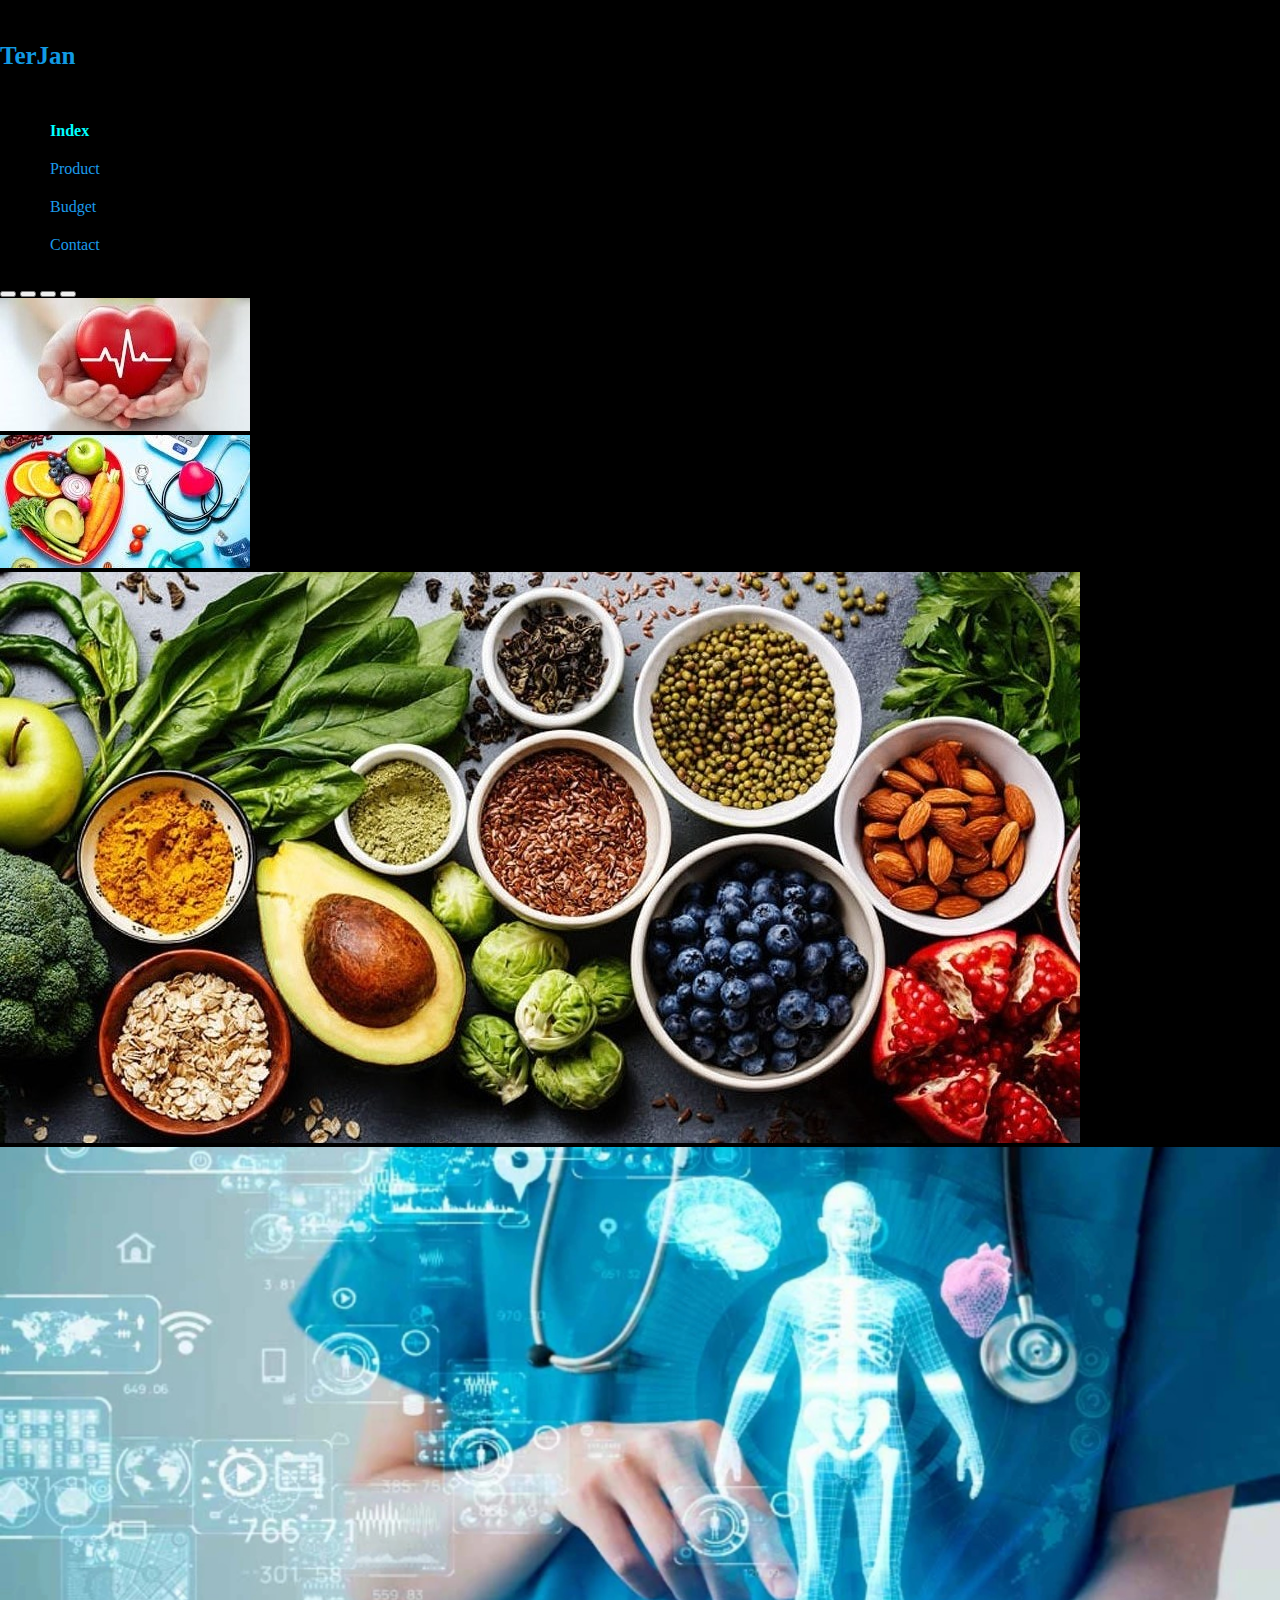
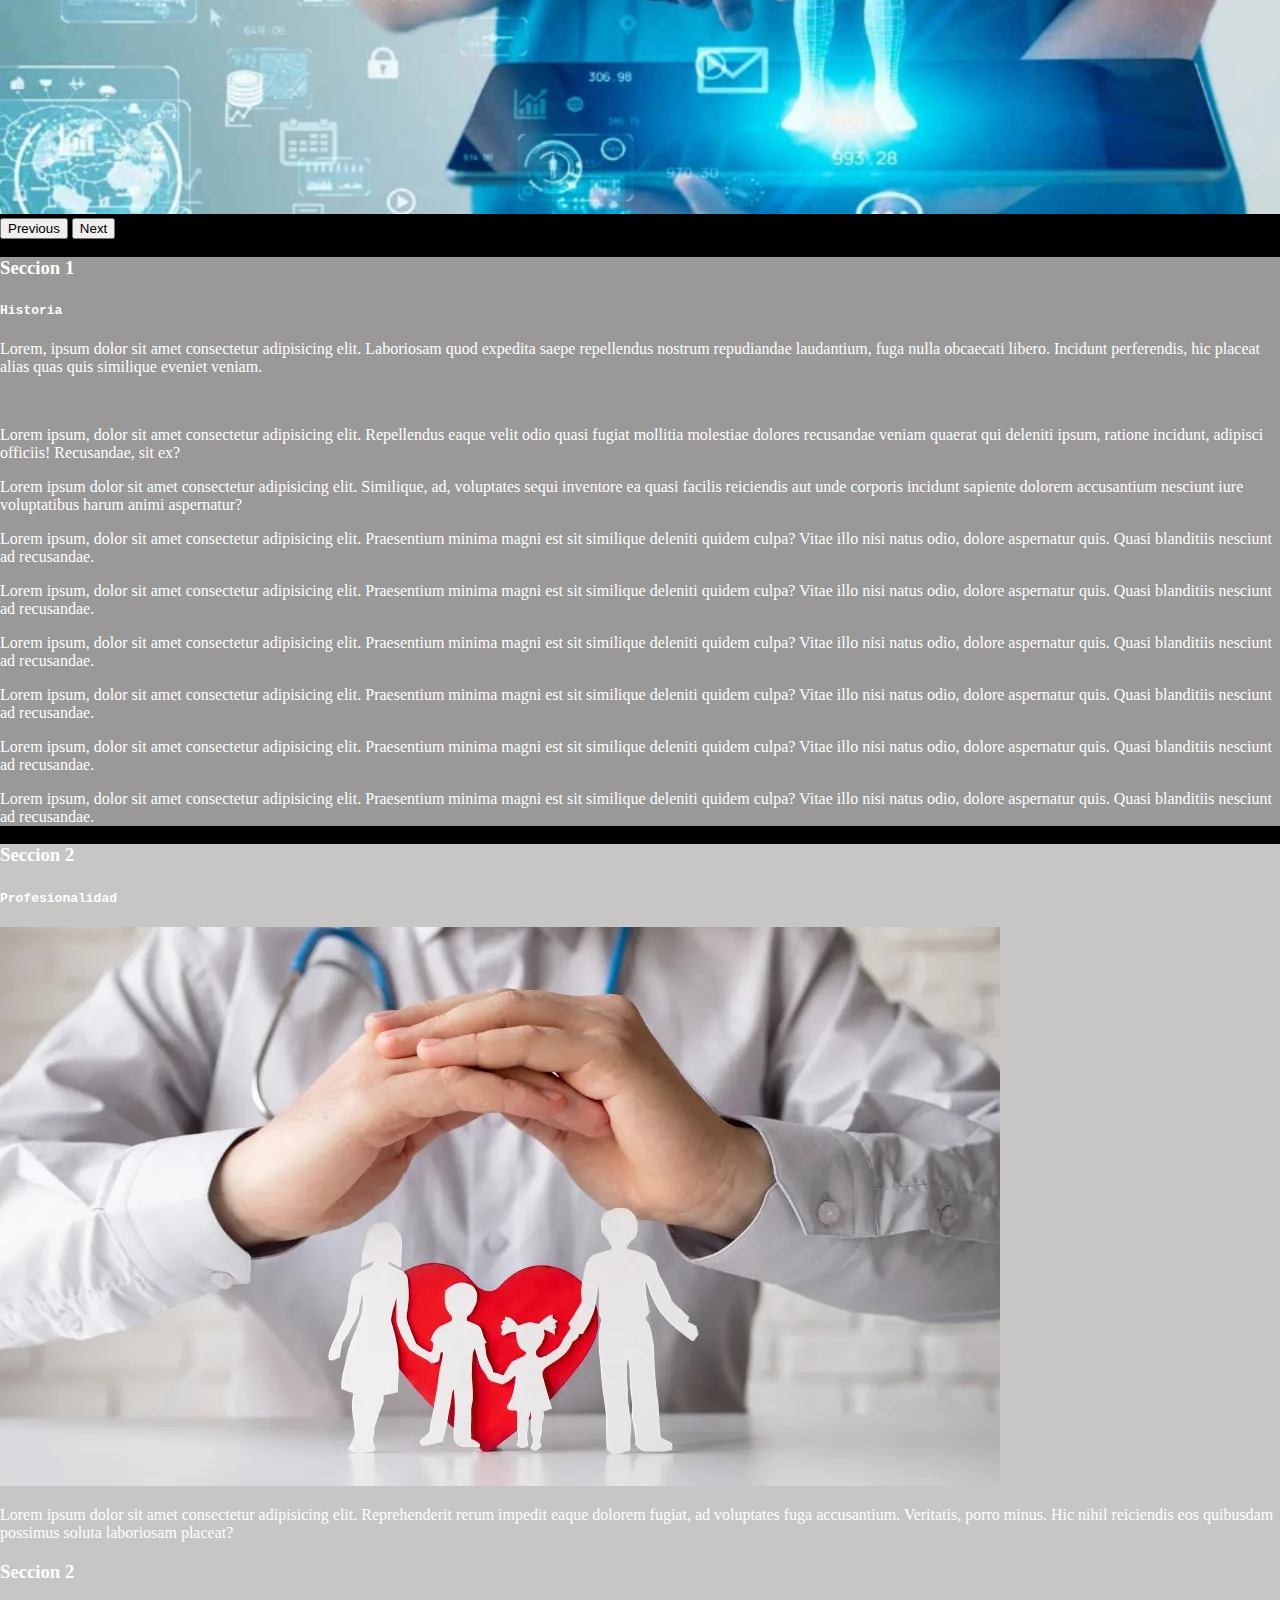
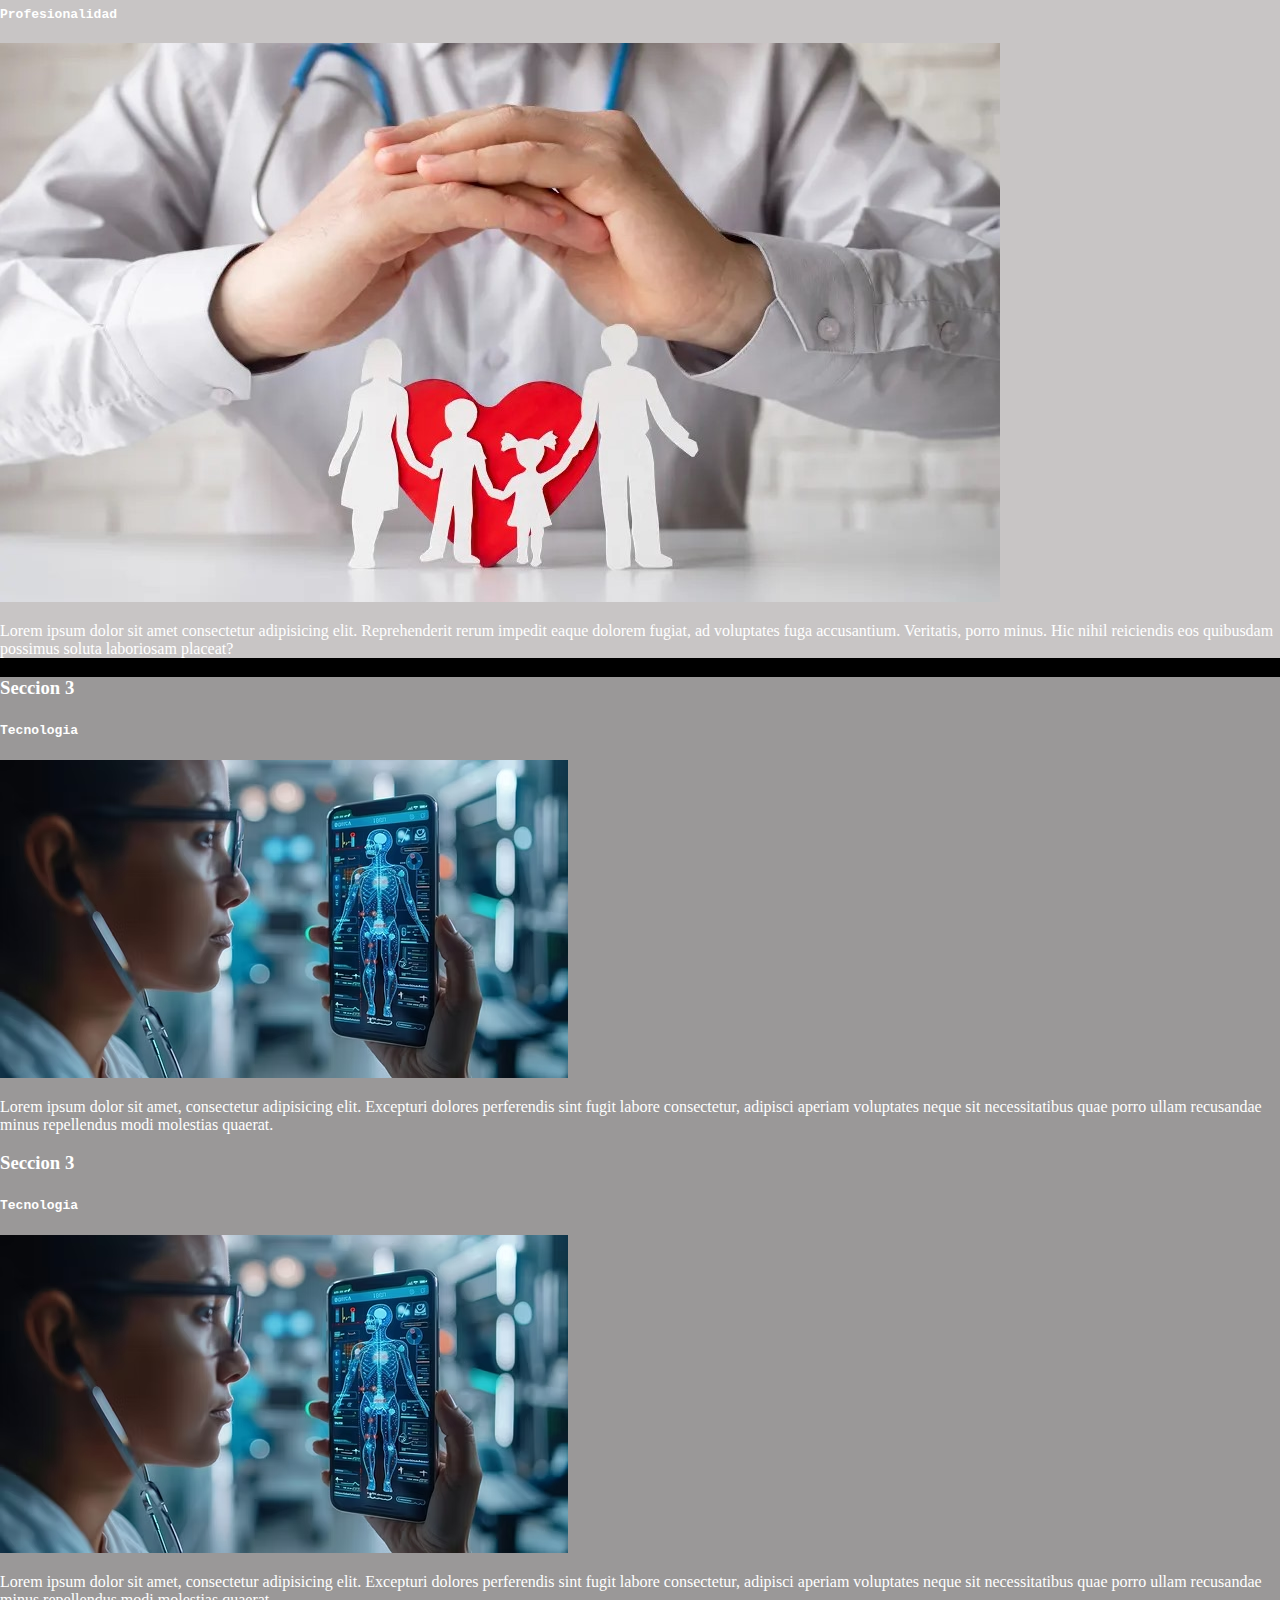
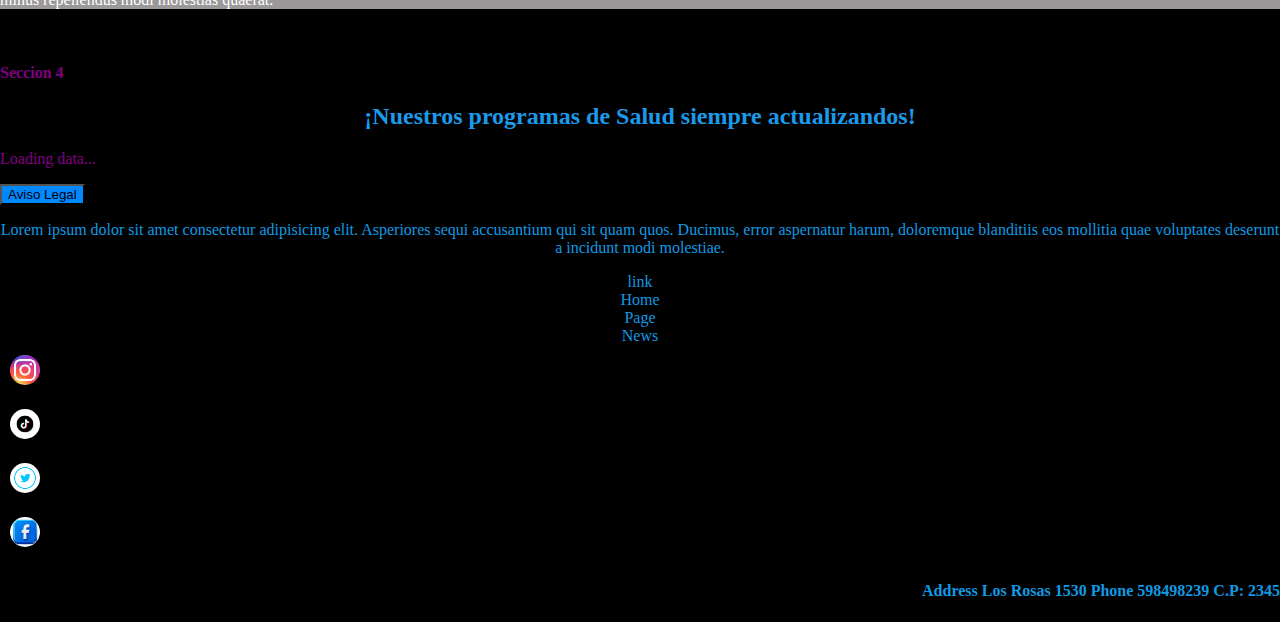
==== index.html @ d4c28b10 "first commit" ====
<!DOCTYPE html>
<html lang="es">

<head>
  <meta charset="UTF-8">
  <meta name="viewport" content="width=device-width, initial-scale=1.0">
  <link href="https://cdn.jsdelivr.net/npm/bootstrap@5.0.2/dist/css/bootstrap.min.css" rel="stylesheet"
    integrity="sha384-EVSTQN3/azprG1Anm3QDgpJLIm9Nao0Yz1ztcQTwFspd3yD65VohhpuuCOmLASjC" crossorigin="anonymous">
  <script src="https://cdn.jsdelivr.net/npm/bootstrap@5.0.2/dist/js/bootstrap.bundle.min.js"
    integrity="sha384-MrcW6ZMFYlzcLA8Nl+NtUVF0sA7MsXsP1UyJoMp4YLEuNSfAP+JcXn/tWtIaxVXM"
    crossorigin="anonymous"></script>
  <script src="https://code.jquery.com/jquery-3.7.1.min.js"
    integrity="sha256-/JqT3SQfawRcv/BIHPThkBvs0OEvtFFmqPF/lYI/Cxo=" crossorigin="anonymous"></script>
  <link rel="stylesheet" href="css/style.css">
  <script src="js/salud.js"></script>
  <script src="json/salud.json"></script>
  <title>Javascript</title>
</head>

<body class="container-fluid bodyIndex">
  <div class="container-fluid">
    <div class="row navar-dark bg-dark p-2">
      <div class="col w-100">
        <h5 class="nombre">TerJan</h5>
        <ul class="nav justify-content-end">
          <li class="nav-item ">
            <a class="button" href="index.html">Index</a>
          </li>
          <li class="nav-item">
            <a class="" href="views/producto.html">Product</a>
          </li>
          <li class="nav-item">
            <a class="" href="views/presupuesto.html">Budget</a>
          </li>
          <li class="nav-item">
            <a class="" href="views/contact.html">Contact</a>
          </li>
        </ul>
      </div>
    </div>
  </div>
  <div class="container">
    <div class="row m-3">
      <div class="col">
        <div id="carouselExampleIndicators" class="carousel slide" data-bs-ride="carousel" data-bs-interval="2000">
          <div class="carousel-indicators">
            <button type="button" data-bs-target="#carouselExampleIndicators" data-bs-slide-to="0" class="active"
              aria-current="true" aria-label="Slide 1"></button>
            <button type="button" data-bs-target="#carouselExampleIndicators" data-bs-slide-to="1"
              aria-label="Slide 2"></button>
            <button type="button" data-bs-target="#carouselExampleIndicators" data-bs-slide-to="2"
              aria-label="Slide 3"></button>
            <button type="button" data-bs-target="#carouselExampleIndicators" data-bs-slide-to="3"
              aria-label="Slide 4"></button>
          </div>
          <div class="carousel-inner">
            <div class="carousel-item active">
              <img src="img/carrusel.1.jpg" class="d-block w-100 img-fluid" alt="...">
            </div>
            <div class="carousel-item">
              <img src="img/carrusel.2.jpg" class="d-block w-100 img-fluid" alt="...">
            </div>
            <div class="carousel-item">
              <img src="img/carrusel.4.jpg" class="d-block w-100 img-fluid" alt="...">
            </div>
            <div class="carousel-item">
              <img src="img/card.2.jpg" class="d-block w-100 img-fluid" alt="...">
            </div>
          </div>
          <button class="carousel-control-prev" type="button" data-bs-target="#carouselExampleIndicators"
            data-bs-slide="prev">
            <span class="carousel-control-prev-icon" aria-hidden="true"></span>
            <span class="visually-hidden">Previous</span>
          </button>
          <button class="carousel-control-next" type="button" data-bs-target="#carouselExampleIndicators"
            data-bs-slide="next">
            <span class="carousel-control-next-icon" aria-hidden="true"></span>
            <span class="visually-hidden">Next</span>
          </button>
        </div>
      </div>
    </div>
  </div>
  <div class="container-fluid">
    <div class="row">
      <div class="col-sm-12 col-lg-6 datos-sec-1">
        <h3>Seccion 1</h3>
        <h4 class="datos-index"><code>Historia</code></h4>
        <p class="datos-p">Lorem, ipsum dolor sit amet consectetur adipisicing elit. Laboriosam quod expedita saepe
          repellendus nostrum repudiandae laudantium,
          fuga nulla obcaecati libero. Incidunt perferendis, hic placeat alias quas quis similique eveniet veniam.</p>
        <br>
        <p class="datos-p">Lorem ipsum, dolor sit amet consectetur adipisicing elit. Repellendus eaque velit odio quasi
          fugiat
          mollitia molestiae dolores recusandae veniam quaerat qui deleniti ipsum, ratione incidunt, adipisci officiis!
          Recusandae, sit ex?</p>
        <p class="datos-p">Lorem ipsum dolor sit amet consectetur adipisicing elit. Similique, ad, voluptates sequi
          inventore
          ea quasi facilis reiciendis aut unde corporis incidunt sapiente dolorem accusantium nesciunt iure voluptatibus
          harum animi aspernatur?</p>
        <p class="datos-p">Lorem ipsum, dolor sit amet consectetur adipisicing elit. Praesentium minima magni est sit
          similique deleniti quidem culpa? Vitae illo nisi natus odio, dolore aspernatur quis. Quasi blanditiis nesciunt
          ad recusandae.</p>
        <p class="datos-p">Lorem ipsum, dolor sit amet consectetur adipisicing elit. Praesentium minima magni est sit
          similique deleniti quidem culpa? Vitae illo nisi natus odio, dolore aspernatur quis. Quasi blanditiis nesciunt
          ad recusandae.</p>
         <p class="datos-p">Lorem ipsum, dolor sit amet consectetur adipisicing elit. Praesentium minima magni est sit
          similique deleniti quidem culpa? Vitae illo nisi natus odio, dolore aspernatur quis. Quasi blanditiis nesciunt
          ad recusandae.</p>
        <p class="datos-p">Lorem ipsum, dolor sit amet consectetur adipisicing elit. Praesentium minima magni est sit
          similique deleniti quidem culpa? Vitae illo nisi natus odio, dolore aspernatur quis. Quasi blanditiis nesciunt
          ad recusandae.</p>
        <p class="datos-p">Lorem ipsum, dolor sit amet consectetur adipisicing elit. Praesentium minima magni est sit
          similique deleniti quidem culpa? Vitae illo nisi natus odio, dolore aspernatur quis. Quasi blanditiis nesciunt
          ad recusandae.</p>
        <p class="datos-p">Lorem ipsum, dolor sit amet consectetur adipisicing elit. Praesentium minima magni est sit
          similique deleniti quidem culpa? Vitae illo nisi natus odio, dolore aspernatur quis. Quasi blanditiis nesciunt
          ad recusandae.</p> 
      </div>
      <div class="col-sm-12 col-lg-3 datos-sec-2">
        <h3>Seccion 2</h3>
        <h4><code>Profesionalidad</code></h4>
        <img src="img/not.3.jpg" class="img-not w-100 img-fluid" alt="noticia-2">
        <p>Lorem ipsum dolor sit amet consectetur adipisicing elit. Reprehenderit rerum impedit eaque dolorem fugiat,
          ad voluptates fuga accusantium. Veritatis, porro minus. Hic nihil reiciendis eos quibusdam possimus
          soluta laboriosam placeat?</p>
        <h3>Seccion 2</h3>
        <h4><code>Profesionalidad</code></h4>
        <img src="img/not.3.jpg" class="img-not w-100 img-fluid" alt="noticia-2">
        <p>Lorem ipsum dolor sit amet consectetur adipisicing elit. Reprehenderit rerum impedit eaque dolorem fugiat,
          ad voluptates fuga accusantium. Veritatis, porro minus. Hic nihil reiciendis eos quibusdam possimus
          soluta laboriosam placeat?</p>
      </div>
      <div class="col-sm-12 col-lg-3 datos-sec-3">
        <h3>Seccion 3</h3>
        <h4><code>Tecnologia</code></h4>
        <img src="img/carrusel.3.avif" class="img-not w-100 img-fluid" alt="noticia-2">
        <p>Lorem ipsum dolor sit amet, consectetur adipisicing elit. Excepturi dolores perferendis sint fugit labore
          consectetur,
          adipisci aperiam voluptates neque sit necessitatibus quae porro ullam recusandae minus repellendus modi
          molestias quaerat.</p>
        <h3>Seccion 3</h3>
        <h4><code>Tecnologia</code></h4>
        <img src="img/carrusel.3.avif" class="img-not w-100 img-fluid" alt="noticia-2">
        <p>Lorem ipsum dolor sit amet, consectetur adipisicing elit. Excepturi dolores perferendis sint fugit labore
          consectetur,
          adipisci aperiam voluptates neque sit necessitatibus quae porro ullam recusandae minus repellendus modi
          molestias quaerat.</p>
      </div>
    </div>
  </div><br>
  <h4 class="p-3">Seccion 4</h4>
  <h2 class="programa">¡Nuestros programas de Salud siempre actualizandos!</h2>
  <div id="programas" class="container-fluid"><!--para que el programa json cargue hay que usar live serves -->
    <p id="programas-message" class="p-3">Loading data...</p>
  </div>
  <div class="container-fluid">
    <div class="row navar-dark bg-dark">
      <div class="col-12">
        <button class="mostrarAviso">Aviso Legal</button>
        <div class="avisolegal">Terjan es el propietario y operador de la plataforma online que ofrece a los usuarios
          información, recomendaciones y servicios relacionados con el ocio y los viajes, lo que incluye herramientas
          para la búsqueda y/o reserva de hoteles, alquileres y otros alojamientos, atracciones y experiencias,
          restaurantes, vuelos y cruceros, entre otros servicios relacionados con el ocio. En esta Declaración, nos
          referiremos a ellos como nuestros “Servicios”.
          La información que nos confía, así como la de los demás, mejora nuestra capacidad para ofrecer Servicios más
          relevantes, personalizados y útiles. Sabemos que el hecho de compartir su información con nosotros es un acto
          de confianza. Valoramos mucho su confianza y nos comprometemos a ofrecerle información, productos y servicios
          útiles de acuerdo con la información que haya compartido con nosotros. Igualmente, y lo que quizá sea más
          importante, nos comprometemos a respetar su privacidad mientras visite nuestro sitio web o utilice nuestros
          Servicios, así como a ser transparentes sobre el uso que hacemos de la información que nos ha confiado.
          Esta Declaración describe cómo obtenemos, utilizamos y tratamos su información. Le informa de sus derechos,
          sobre cómo puede ejercerlos y cómo puede ponerse en contacto con nosotros. Lea esta Declaración detenidamente
          para conocer nuestras prácticas en relación con la información y la privacidad. Al visitar nuestros sitios web
          y las aplicaciones móviles relacionadas, así como otras plataformas online como los sitios web, las
          aplicaciones y las redes sociales de nuestros afiliados, ya sea a través de un ordenador, un teléfono, una
          tableta o un dispositivo similar (todos ellos denominados “Dispositivos”), reconoce y confirma que ha leído
          esta Declaración.
          Ofrecemos nuestros Servicios a usuarios en distintos países y territorios donde la legislación y las
          costumbres son diferentes. En esta Declaración se ofrece una visión general de nuestras prácticas de
          privacidad. Además, las Secciones de la 12 a la 15 de esta Declaración ofrecen información relevante y
          específica a los usuarios que residen en determinadas regiones o países.<br><br>
        </div>
      </div>
    </div>
  </div>
  <div class="container-fluid">
    <div class="row navar-dark bg-dark footer">
      <div class="col-sm-12 col-lg-6">
        <p class="parrafo">Lorem ipsum dolor sit amet consectetur adipisicing elit. Asperiores sequi accusantium
          qui sit quam quos. Ducimus, error aspernatur harum, doloremque blanditiis eos
          mollitia quae voluptates deserunt a incidunt modi molestiae.</p>
      </div>
      <div class="col-sm-12 col-lg-6">
        <ul class="list-unstyled lista">
          <li>link</li>
          <li>Home</li>
          <li>Page</li>
          <li>News</li>
        </ul>
      </div>
      <div class="col-sm-12 col-lg-3 d-grid d-flex flex-row">
        <!--d-grid" style="grid-template-columns: repeat(3, 1fr);"--logra que las img se coloquen horizontal-->
        <a class="a-footer" href="https://www.tiktok.com/"><img src="img-social-media/img-instagram.jpg"
            class="img-footer img-fluid" alt=""></a>
        <a class="a-footer" href="https://www.tiktok.com/"><img src="img-social-media/img.tiktok.png"
            class="img-footer img-fluid" alt=""></a>
        <a class="a-footer" href="https://www.tiktok.com/"><img src="img-social-media/img.twitter.png"
            class="img-footer img-fluid" alt=""></a>
        <a class="a-footer" href="https://www.tiktok.com/"><img src="img-social-media/img.facebook.jpg"
            class="img-footer img-fluid" alt=""></a>
      </div>
      <div class="col-sm-12 col-lg-9">
        <h4 class="address">Address Los Rosas 1530 Phone 598498239 C.P: 2345</h4>
      </div>
    </div>
  </div>
  <script src="https://cdn.jsdelivr.net/npm/bootstrap@5.3.3/dist/js/bootstrap.bundle.min.js"
    integrity="sha384-YvpcrYf0tY3lHB60NNkmXc5s9fDVZLESaAA55NDzOxhy9GkcIdslK1eN7N6jIeHz"
    crossorigin="anonymous"></script>
</body>

</html>
---- css/style.css ----
* {
    box-sizing: border-box;
}
body {
    font-family: Georgia, 'Times New Roman', Times, serif;
    /*overflow-x: hidden; *//*atributo para ocultar el scroll mejor solucion es colocar container-fluid*/
}
body, html {/*aplicamos estos atributos en los elementos body y html para evitar scroll indeceados*/
    margin: 0;
    padding: 0;
}
.nombre {
    color: rgb(17, 154, 227);
    font-weight: bold;/*negrita*/
    font-size: 25px;
    font-family:Georgia, 'Times New Roman', Times, serif;
}
a {
    width: 100%;
    color: rgb(27, 154, 234);
    text-decoration: none;
    padding: 10px;
    display: inline-block;
    /* overflow: hidden; */
    font-family:Georgia, 'Times New Roman', Times, serif;
}
.button {
    color: aqua;
    font-weight: bold;
}
/* .button {
    color: rgb(17, 154, 227);
} */
a:hover {
    font-weight: bold;
    font-size: 16px;
    color: rgb(186, 13, 108);
} 
.footer {
    color: rgb(17, 154, 227);
}
.parrafo, .lista,.address {
    text-align: center;
}
.programa {
    font-family: Georgia, 'Times New Roman', Times, serif;
    color: rgb(27, 154, 234);
    font-weight: bold;
    text-align: center;
}
.p-3 {
    color: purple;
}
.datos-sec-1, .datos-sec-3 {
    background-color: rgb(154, 152, 152);
    color: white;
}
.datos-sec-2 {
    background-color: rgb(200, 197, 197);
    color: white;
}
img {
    max-width: 100%;/*junto con <img src="..." class="img-fluid"> scc max-width: 100% las imagenes no saldran de los contenedores*/
}
.img-footer {
    width: 30px;
    height: 30px;
    border-radius: 30px;
    float: left;
    align-items: center;
}
.mostrarAviso:hover + .avisolegal {
    display: block;
}
.avisolegal {
    /* estilo de aviso legal*/
    display: none;/*inicialmente oculto*/
    border: 1px solid black;
    color: aliceblue;
}
.mostrarAviso{
    background-color: #0088ff;
}
.error {
    border: 1px solid purple;
}

.error-message{
    color: purple;
    font-size: 0.8em; /* Establece el tamaño de la fuente al 80% del tamaño de fuente predeterminado. */
    display: block; /* Hace que el elemento se muestre como un bloque, ocupando todo el ancho disponible. */
}
/*para encerrar cada div dentro de un cuadro y escribir entre la linea del div*/
.formulario, .presupuesto, .condiciones, .contacto {
    border: 2px solid black;
    padding: 20px;
    position: relative; /* Importante para el posicionamiento absoluto mas abajo, Necesario para posicionar los pseudo-elementos */
    margin-bottom: 20px; 
    background-color: whitesmoke;
  }
  
  .datosPersonales, .presupuestoCostos, .condicionesEnvio, .contactoTer {
    background-color: white; /* el color de fondo de tu página */
    padding: 0 10px; /* Espacio alrededor del texto */
    position: absolute;
    top: -10px; /* Ajusta la posición vertical */
    font-weight: bold;
    color: blue;
  }
  label, input, select, fieldset {/*para dar espacio y eliminar los <br>*/
    margin-bottom: 10px; 
  }
  h6, h5 {
    font-weight: bold;
    color: blue;
  }
  .reset:hover, .submit:hover {
    color: white;
    background-color: #0088ff;
  }
  .reset, .submit{
    background-color: rgb(219, 217, 217);
  }

  .contactoInfo {
    padding: 20px;
    margin-top: 20px;
  }
 
  .producto-galeria, .card-body{
    background-color: black;
    color: whitesmoke;
  }
  .contactoTerJan {
    border: 1px solid black;
  }

  /*agregamos vida a los elementos de contacto*/
.lista {
    list-style: none;/*elimina los puento de la lista*/
    padding: 0px;/*elimina el padding predeterminado*/
    margin: 0px;/*elimina el margen predeterminado*/
}
.lista .listaContacto {
    text-align: start;
    width: 250px;
    padding: 10px;
    cursor: pointer;/* Cambia el cursor a una mano para indicar que es interactivo */
}
.lista .listaContacto:hover {
    background-color: rgb(160, 157, 157);
    border: 1px solid black;
    color: rgb(31, 31, 223);
}
.contactoBody {
    background-color: whitesmoke;
}
.bodyIndex {
    background-color: black;
}
.address {
    text-align: end;/*movemos direccion al final del espacio asigando de la columan*/
}
.font-weight-bold, .noticiasJson {
    color: white;
}
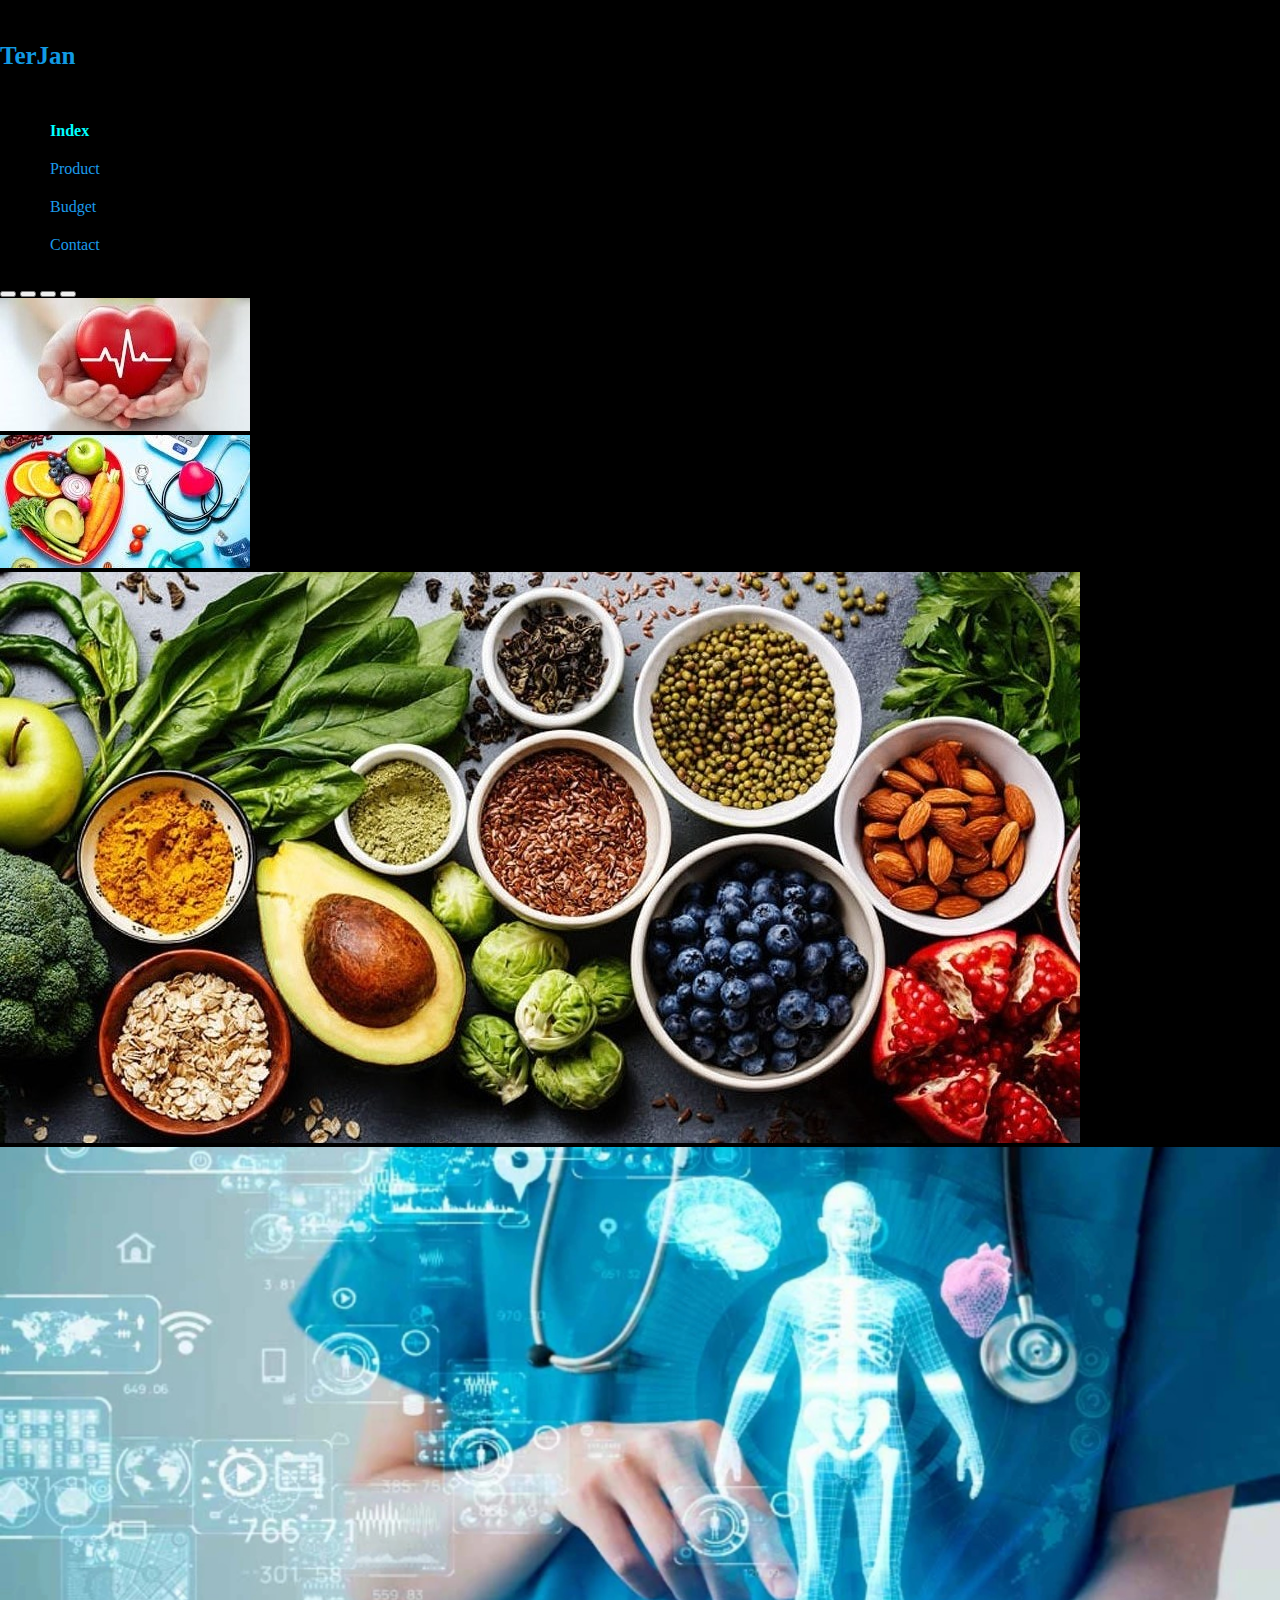
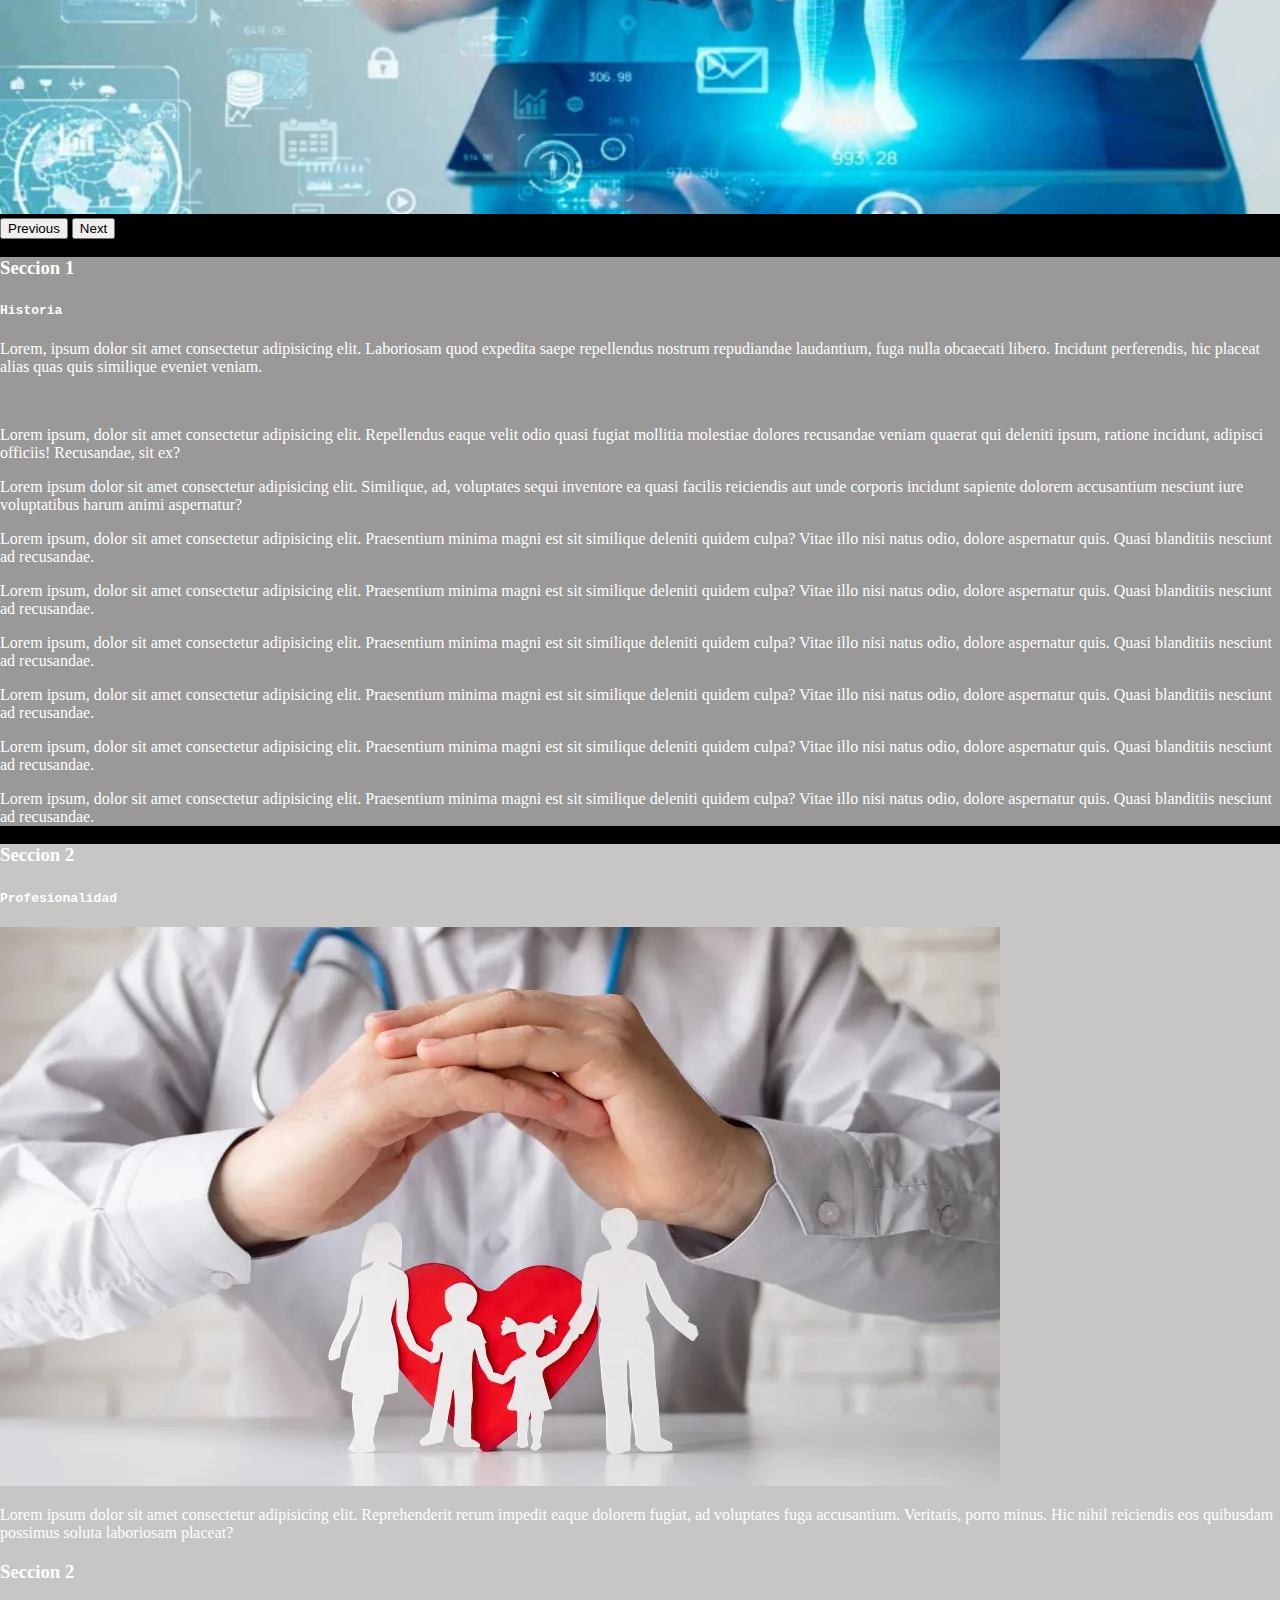
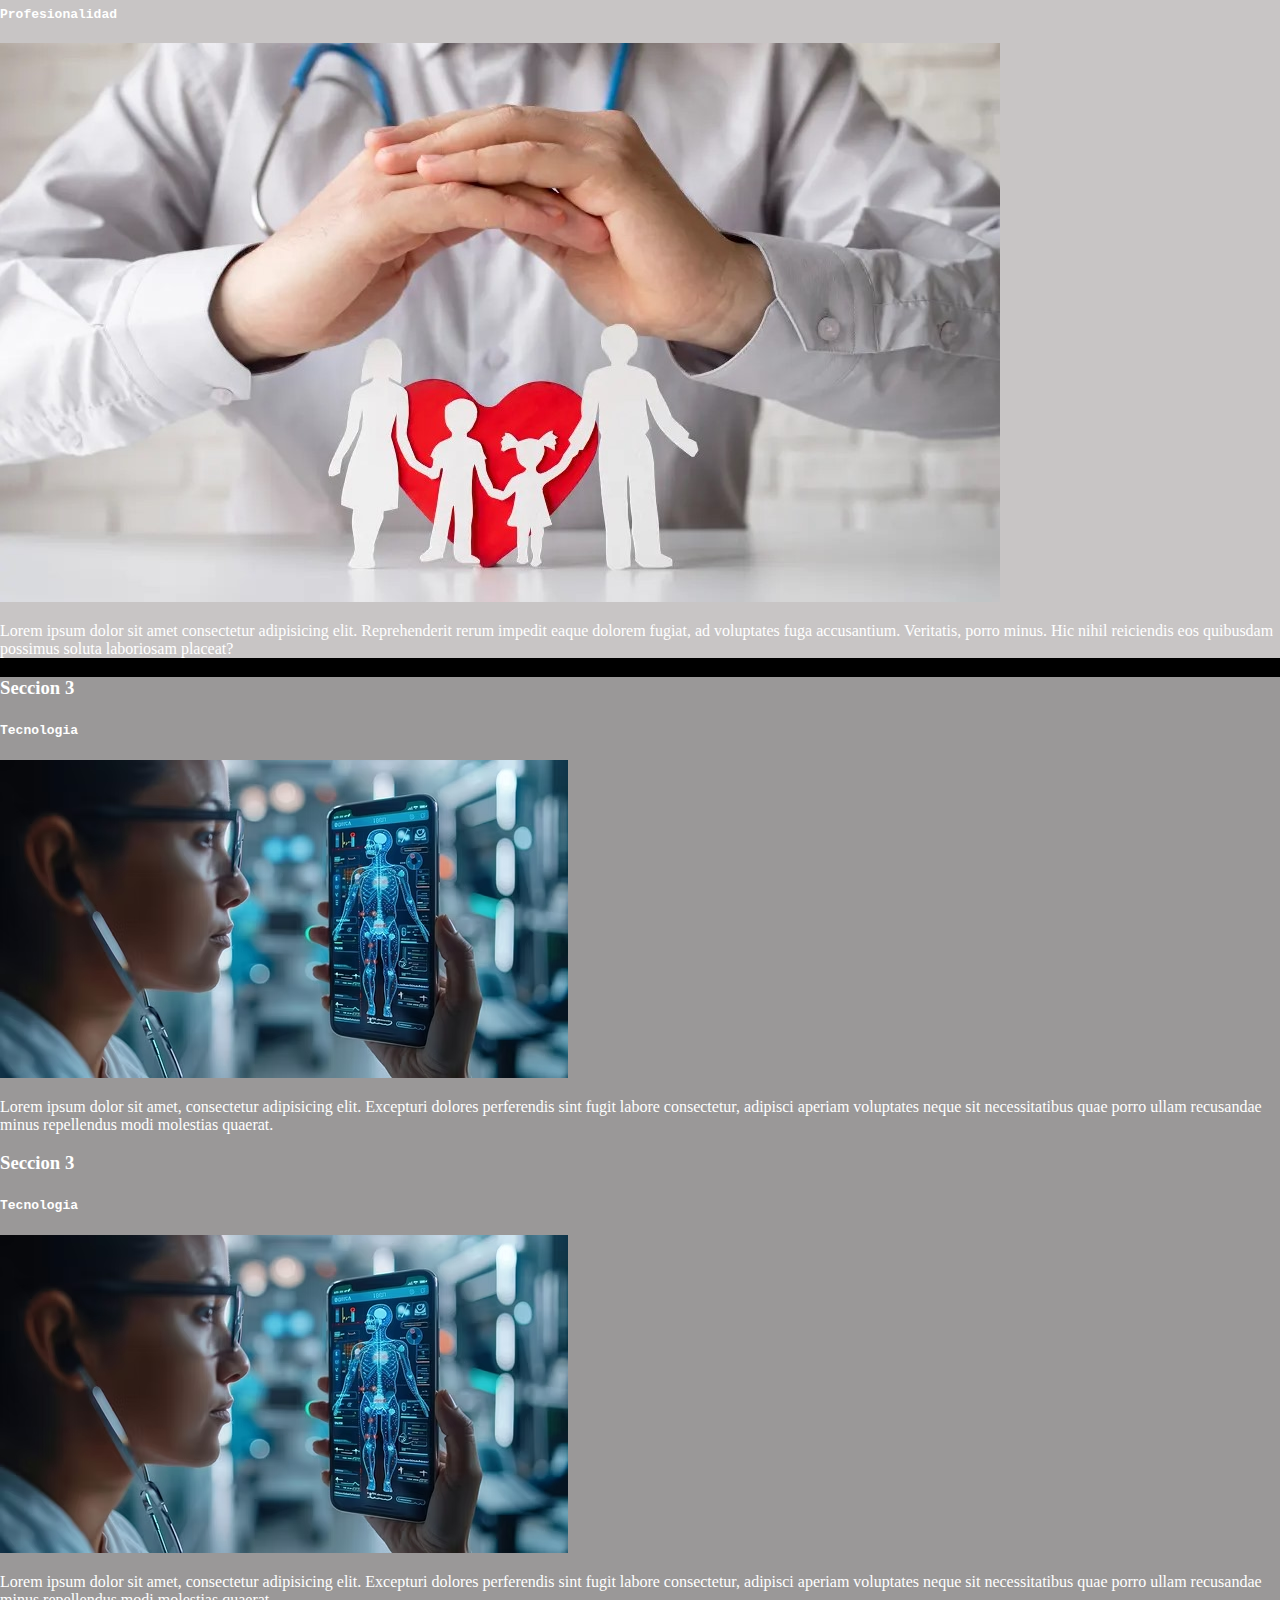
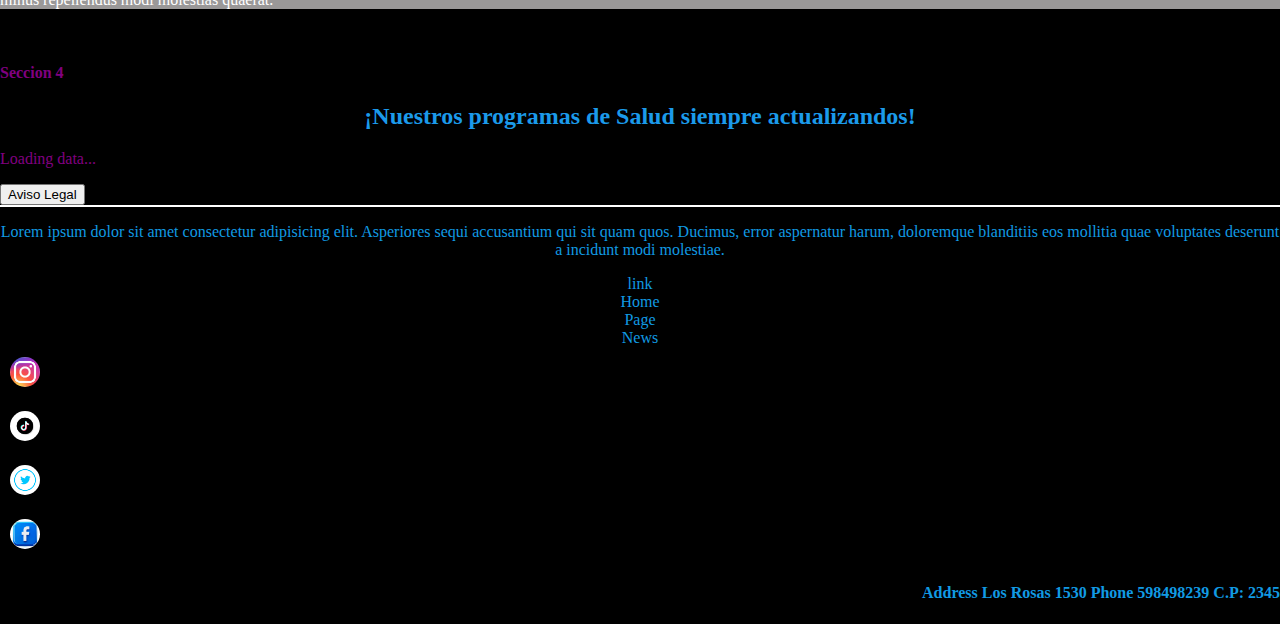
==== commit f35080d7: "cambios en boton de aviso legal mas funcionla" ====
--- a/index.html
+++ b/index.html
@@ -13,7 +13,6 @@
     integrity="sha256-/JqT3SQfawRcv/BIHPThkBvs0OEvtFFmqPF/lYI/Cxo=" crossorigin="anonymous"></script>
   <link rel="stylesheet" href="css/style.css">
   <script src="js/salud.js"></script>
-  <script src="json/salud.json"></script>
   <title>Javascript</title>
 </head>
 
@@ -154,35 +153,9 @@
   <div id="programas" class="container-fluid"><!--para que el programa json cargue hay que usar live serves -->
     <p id="programas-message" class="p-3">Loading data...</p>
   </div>
-  <div class="container-fluid">
-    <div class="row navar-dark bg-dark">
-      <div class="col-12">
-        <button class="mostrarAviso">Aviso Legal</button>
-        <div class="avisolegal">Terjan es el propietario y operador de la plataforma online que ofrece a los usuarios
-          información, recomendaciones y servicios relacionados con el ocio y los viajes, lo que incluye herramientas
-          para la búsqueda y/o reserva de hoteles, alquileres y otros alojamientos, atracciones y experiencias,
-          restaurantes, vuelos y cruceros, entre otros servicios relacionados con el ocio. En esta Declaración, nos
-          referiremos a ellos como nuestros “Servicios”.
-          La información que nos confía, así como la de los demás, mejora nuestra capacidad para ofrecer Servicios más
-          relevantes, personalizados y útiles. Sabemos que el hecho de compartir su información con nosotros es un acto
-          de confianza. Valoramos mucho su confianza y nos comprometemos a ofrecerle información, productos y servicios
-          útiles de acuerdo con la información que haya compartido con nosotros. Igualmente, y lo que quizá sea más
-          importante, nos comprometemos a respetar su privacidad mientras visite nuestro sitio web o utilice nuestros
-          Servicios, así como a ser transparentes sobre el uso que hacemos de la información que nos ha confiado.
-          Esta Declaración describe cómo obtenemos, utilizamos y tratamos su información. Le informa de sus derechos,
-          sobre cómo puede ejercerlos y cómo puede ponerse en contacto con nosotros. Lea esta Declaración detenidamente
-          para conocer nuestras prácticas en relación con la información y la privacidad. Al visitar nuestros sitios web
-          y las aplicaciones móviles relacionadas, así como otras plataformas online como los sitios web, las
-          aplicaciones y las redes sociales de nuestros afiliados, ya sea a través de un ordenador, un teléfono, una
-          tableta o un dispositivo similar (todos ellos denominados “Dispositivos”), reconoce y confirma que ha leído
-          esta Declaración.
-          Ofrecemos nuestros Servicios a usuarios en distintos países y territorios donde la legislación y las
-          costumbres son diferentes. En esta Declaración se ofrece una visión general de nuestras prácticas de
-          privacidad. Además, las Secciones de la 12 a la 15 de esta Declaración ofrecen información relevante y
-          específica a los usuarios que residen en determinadas regiones o países.<br><br>
-        </div>
-      </div>
-    </div>
+  <div class="container-fluid avisoLegal">
+    <button id="buttonAviso">Aviso Legal</button>
+    <div id="textoAviso" class="divAviso"></div> 
   </div>
   <div class="container-fluid">
     <div class="row navar-dark bg-dark footer">
@@ -218,6 +191,7 @@
   <script src="https://cdn.jsdelivr.net/npm/bootstrap@5.3.3/dist/js/bootstrap.bundle.min.js"
     integrity="sha384-YvpcrYf0tY3lHB60NNkmXc5s9fDVZLESaAA55NDzOxhy9GkcIdslK1eN7N6jIeHz"
     crossorigin="anonymous"></script>
+    <script src="../js/aviso.js"></script>
 </body>
 
 </html>--- a/css/style.css
+++ b/css/style.css
@@ -69,17 +69,15 @@
     float: left;
     align-items: center;
 }
-.mostrarAviso:hover + .avisolegal {
-    display: block;
+.avisoLegal {
+    color: white;
 }
-.avisolegal {
-    /* estilo de aviso legal*/
-    display: none;/*inicialmente oculto*/
-    border: 1px solid black;
-    color: aliceblue;
+.divAviso{
+    border: 1px solid white;
 }
-.mostrarAviso{
-    background-color: #0088ff;
+.divAvisoPC{
+    color: black;
+    background-color: whitesmoke;
 }
 .error {
     border: 1px solid purple;
